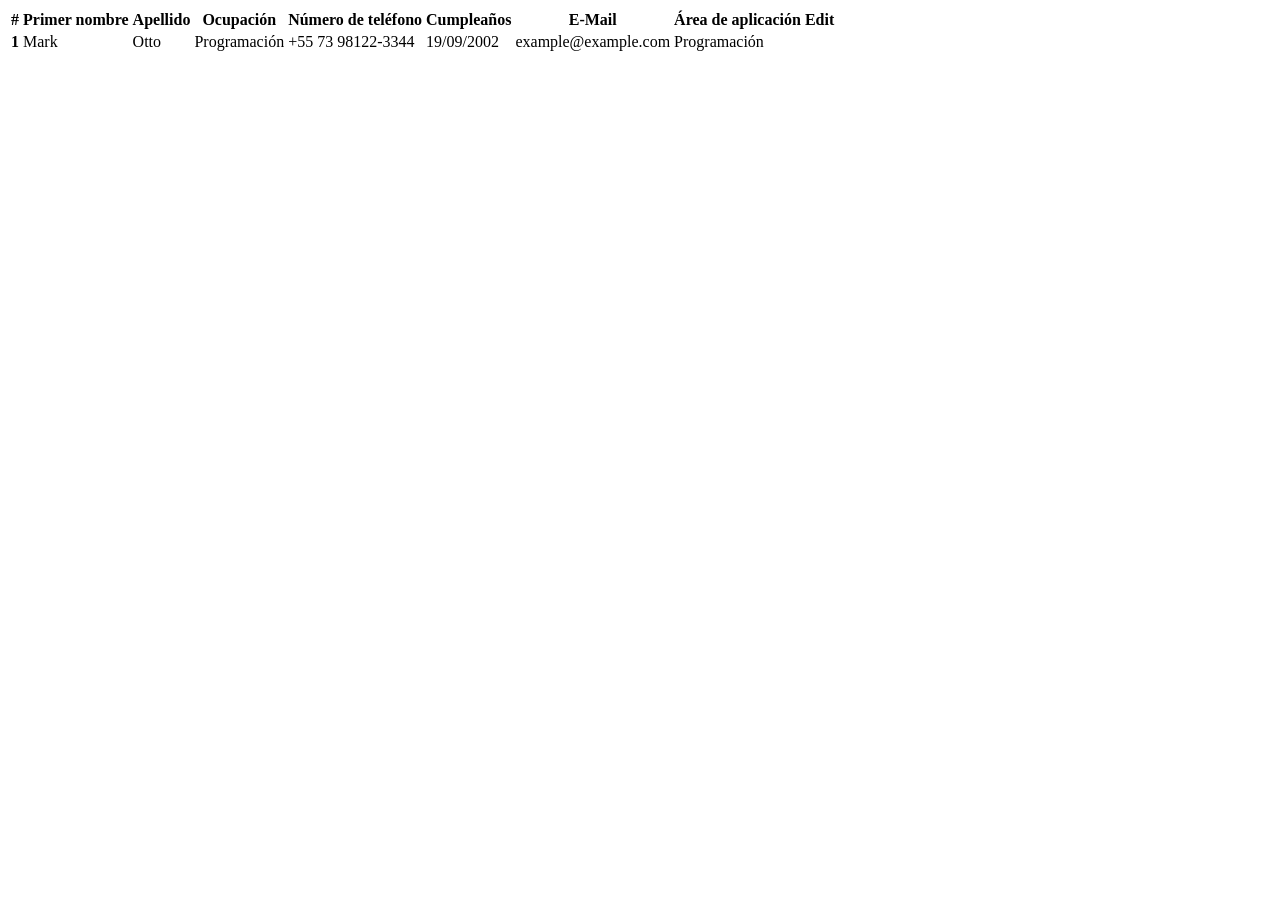
==== src/main/resources/templates/candidate/candidates.html @ 52baa700 "Merge adf88aed09fee74071c5667de3873527729d397a into 63ba45f879ac088bf6cc96307c727180f63b49c1" ====
<!DOCTYPE html>
<html lang="en">
<head>
    <meta charset="utf-8">
    <meta name="author" content="Luís">
    <meta name="viewport" content="width=width-device, initial-scale=1.0">
    <link rel="stylesheet" href="/webjars/bootstrap/css/bootstrap.min.css">
    <link rel="stylesheet" href="/webjars/bootstrap/css/bootstrap.bundle.min.css">
    <link rel="stylesheet" type="text/css" th:href="@{/css/style.css}">
    <link rel="shortcut icon" th:href="@{/favicon.ico}" type="favicon">
    <title>E-ntervista | Candidatos</title>
</head>
<body>
<div th:replace="fragments/candidates_fragments :: navbar_candidatos"></div>
<div class="container">
    <div class="d-flex justify-content-center mt-3">
        <table class="table table-striped">
            <thead>
	            <tr>
	                <th scope="col">#</th>
	                <th scope="col">Primer nombre</th>
	                <th scope="col">Apellido</th>
	                <th scope="col">Ocupación</th>
	                <th scope="col">Número de teléfono</th>
	                <th scope="col">Cumpleaños</th>
	                <th scope="col">E-Mail</th>
					<th scope="col">Área de aplicación</th>
	                <th scope="col">Edit</th>
	            </tr>
            </thead>
            <tbody>
	            <tr>
	                <th scope="row">1</th>
	                <td>Mark</td>
	                <td>Otto</td>
	                <td>Programación</td>
	                <td>+55 73 98122-3344</td>
	                <td>19/09/2002</td>
	                <td>example@example.com</td>
	                <td>Programación</td>
	            </tr>
            </tbody>
        </table>
    </div>
</div>
<div th:replace="fragments/fragments :: jsSrc"></div>
</body>
</html>
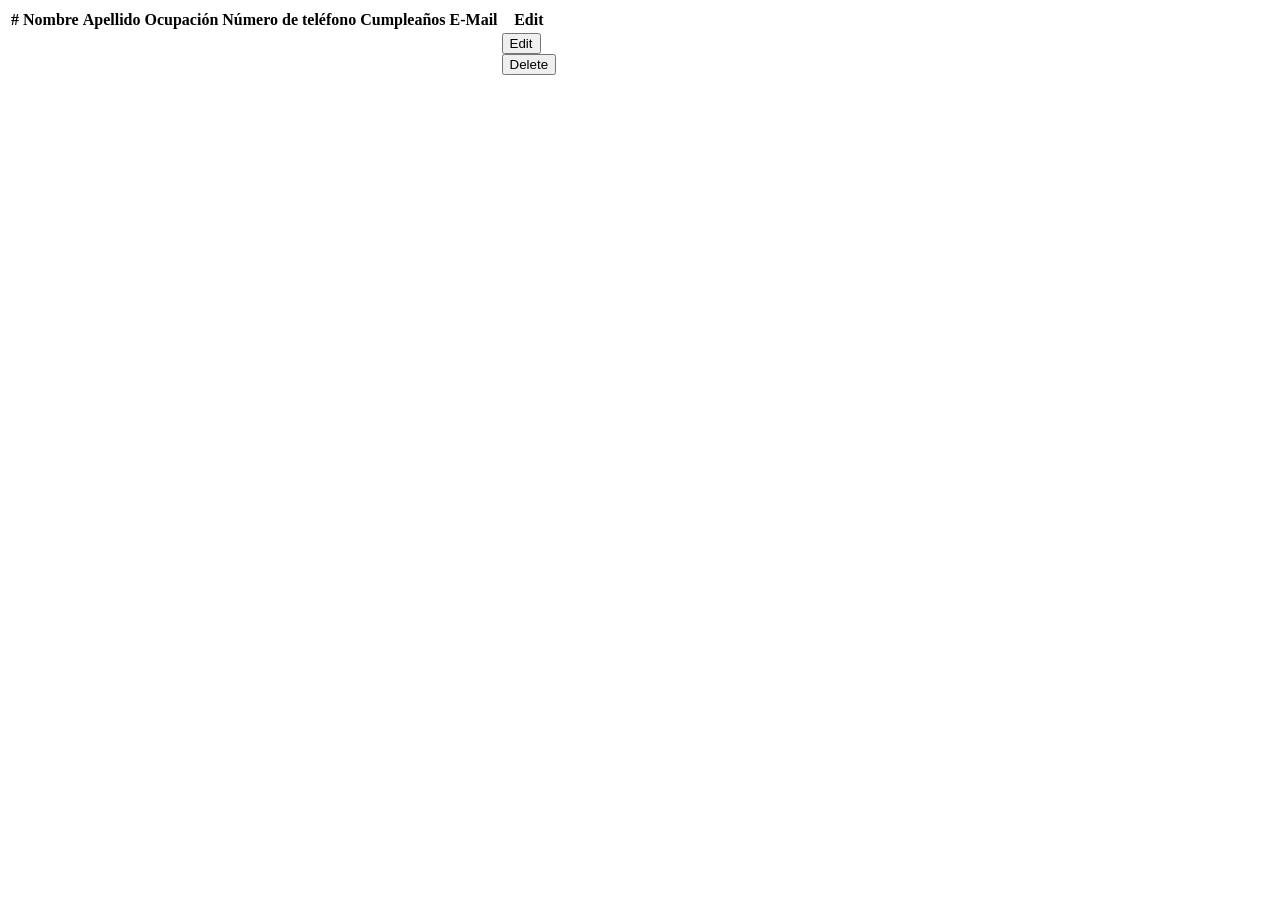
==== commit 3bb6caa1: "Init validate forms" ====
--- a/src/main/resources/templates/candidate/candidates.html
+++ b/src/main/resources/templates/candidate/candidates.html
@@ -1,5 +1,5 @@
 <!DOCTYPE html>
-<html lang="en">
+<html lang="pt-br" xmlns:th="http://www.thymeleaf.org">
 <head>
     <meta charset="utf-8">
     <meta name="author" content="Luís">
@@ -11,33 +11,41 @@
     <title>E-ntervista | Candidatos</title>
 </head>
 <body>
-<div th:replace="fragments/candidates_fragments :: navbar_candidatos"></div>
+<div th:replace="fragments/fragments :: navbar"></div>
 <div class="container">
     <div class="d-flex justify-content-center mt-3">
         <table class="table table-striped">
             <thead>
 	            <tr>
 	                <th scope="col">#</th>
-	                <th scope="col">Primer nombre</th>
+	                <th scope="col">Nombre</th>
 	                <th scope="col">Apellido</th>
 	                <th scope="col">Ocupación</th>
 	                <th scope="col">Número de teléfono</th>
 	                <th scope="col">Cumpleaños</th>
 	                <th scope="col">E-Mail</th>
-					<th scope="col">Área de aplicación</th>
 	                <th scope="col">Edit</th>
 	            </tr>
             </thead>
             <tbody>
-	            <tr>
-	                <th scope="row">1</th>
-	                <td>Mark</td>
-	                <td>Otto</td>
-	                <td>Programación</td>
-	                <td>+55 73 98122-3344</td>
-	                <td>19/09/2002</td>
-	                <td>example@example.com</td>
-	                <td>Programación</td>
+	            <tr th:each="candidato : ${candidato}">
+					<td th:text="(${candidato.id})"></td>
+					<td th:text="(${candidato.nombre})"></td>
+					<td th:text="(${candidato.apellido})"></td>
+					<td th:text="(${candidato.ocupacion})"></td>
+					<td th:text="(${candidato.numeroDeTelefono})"></td>
+					<td th:text="(${candidato.cumpleanos})"></td>
+					<td th:text="(${candidato.email})"></td>
+					<td>
+						<form th:action="@{/findCandidato}" method="get">
+							<input th:value="(${candidato.id})" type="hidden" name="id">
+							<button type="submit" class="btn btn-success">Edit</button>
+						</form>
+						<form th:action="@{/deletecandidates}" method="get">
+							<input th:value="(${candidato.id})" type="hidden" name="id">
+								<button type="submit" class="btn btn-outline-danger">Delete</button>
+						</form>
+					</td>
 	            </tr>
             </tbody>
         </table>
